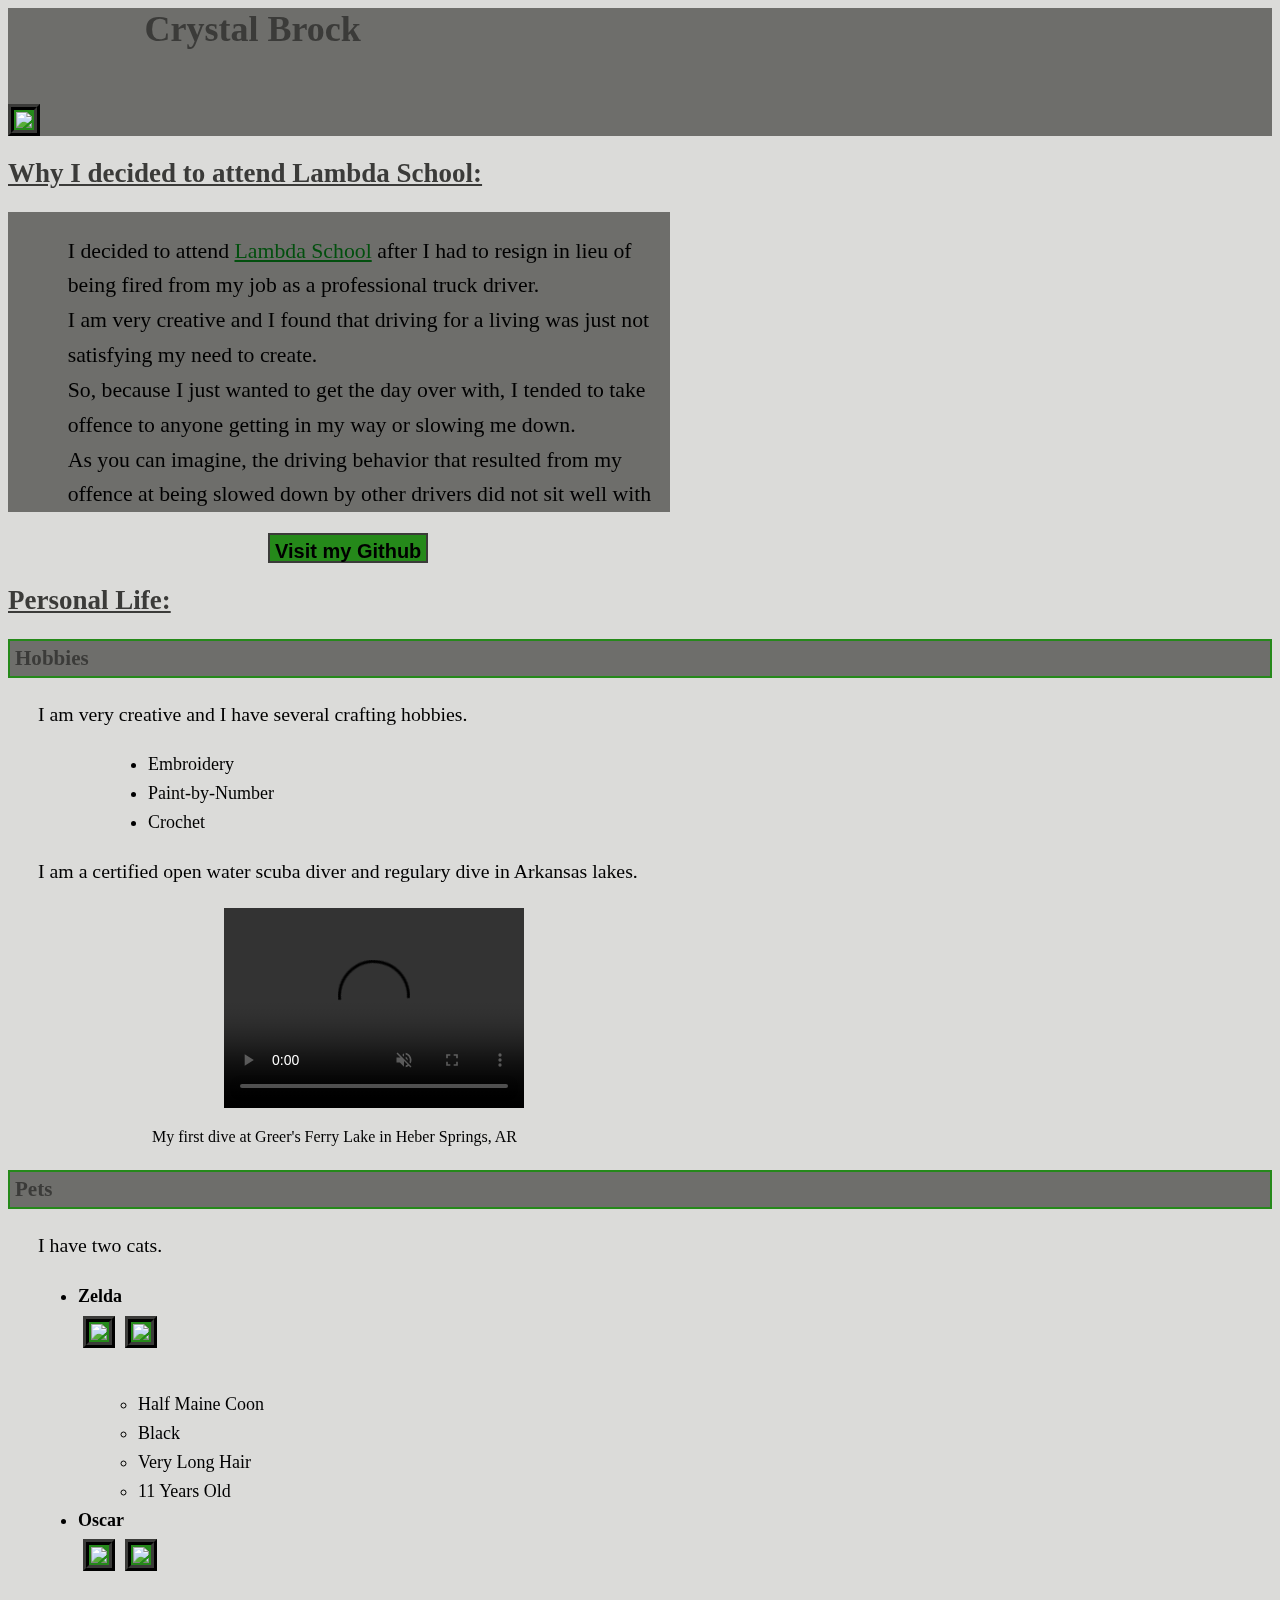
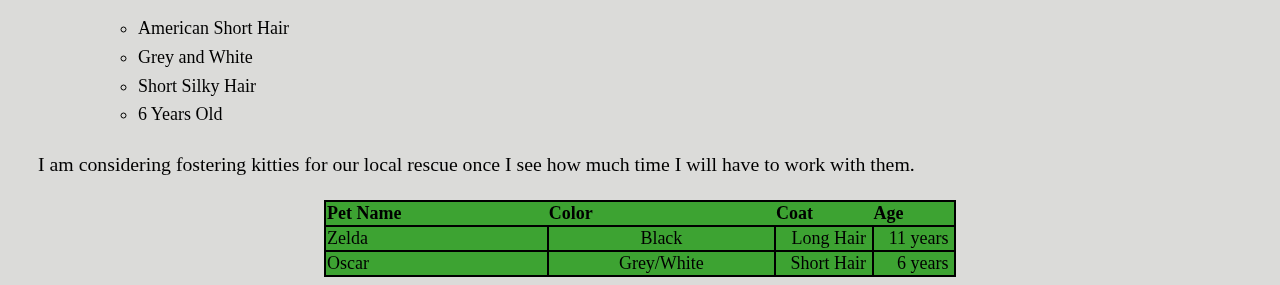
==== about.html @ c05d1db9 "Folder Setup" ====
<!DOCTYPE html>
<html lang="en">
<head>
    <meta charset="UTF-8">
    <meta name="viewport" content="width=device-width, initial-scale=1.0">
    <title>Crystal B's Precourse Project</title>
    <link rel="stylesheet" type="text/css" href="style.css">
</head>
<body>
  <div id="header">
  <img id="header-image" src="https://assets.codepen.io/4998924/Profile.jpg" />
  <h1>Crystal Brock</h1></div>
  <h2>Why I decided to attend Lambda School:</h2>
  <div id="main"><p class="main">I decided to attend <a href="https://www.lambdaschool.com">Lambda School</a> after I had to resign in lieu of being fired from my job as a professional truck driver.<br>
          I am very creative and I found that driving for a living was just not satisfying my need to create.<br>
          So, because I just wanted to get the day over with, I tended to take offence to anyone getting in my way or slowing me down.<br>
          As you can imagine, the driving behavior that resulted from my offence at being slowed down by other drivers did not sit well with my employer, and they ended up asking for my resignation.<br>
  </p>
  <p class="main">  I had been attempting to learn to code in my spare time, but found that motivation to practice coding after sitting behind a steering wheel for 60 hours a week was in short supply!<br>
          So, after a couple of failed attempts to find a new driving job, I decided I wanted to go to school for web development full time.
  </p>
  <p class="main">  My wonderful partner agreed to support our household while I attend school and that brings us to the present.<br> 
          This website is for the "Launch a Website" portion of the pre-course work that Lambda recomends students complete before class starts.
    </p></div><br>
  <button id="gitButton" onclick="visit()">Visit my Github</button>
<h2>Personal Life:</h2>
<h3 class="h3-personal">Hobbies</h3>
<p>I am very creative and I have several crafting hobbies.</p>
<ul id="hobbies">
<li>Embroidery</li>
<li>Paint-by-Number</li>
<li>Crochet</li>
</ul>
<p> I am a certified open water scuba diver and regulary dive in Arkansas lakes.</p>
<video controls muted>
<source src="https://assets.codepen.io/4998924/Dive1.mp4">/></video>
<p id="caption">My first dive at Greer's Ferry Lake in Heber Springs, AR</p>

<h3 class="h3-personal">Pets</h3>
<p>I have two cats.</p>
<ul>
<li class="petname"><strong>Zelda</strong><br><img src="https://assets.codepen.io/4998924/IMG_20151107_192314414.jpg"/><img src="https://assets.codepen.io/4998924/IMG_20151202_035553367.jpg"/></li><br>
<ul class="petattributes">
    <li>Half Maine Coon</li>
    <li>Black</li>
    <li>Very Long Hair</li>
    <li>11 Years Old</li>
  </ul>

</li>
<li class="petname"><strong>Oscar</strong><br><img src="https://assets.codepen.io/4998924/IMG_20160123_062054035.jpg"/><img src="https://assets.codepen.io/4998924/IMG_20160305_154659319.jpg"/></li>
<br>
<ul class="petattributes">
    <li>American Short Hair</li>
    <li>Grey and White</li>
    <li>Short Silky Hair</li>
    <li>6 Years Old</li>
</ul>
</ul>
<p>I am considering fostering kitties for our local rescue once I see how much time I will have to work with them.</p>
<table id="table">
  <thead>
    <tr id="table-head">
      <th>Pet Name</th>
      <th>Color</th>
      <th>Coat</th>
      <th>&nbsp;</th>
      <th>Age</th>
      <th>&nbsp;</th>
      </thead>
  <tbody>
    <tr>
      <td>Zelda</td>
      <td class="column2">Black</td>
      <td class="column2-3-4" colspan="2">&nbsp;&nbsp;&nbsp;Long Hair&nbsp;</td>
      <td class="column2-3-4" colspan="2">&nbsp;&nbsp;&nbsp;11 years&nbsp;</td>
    </tr>
    <tr>
      <td>Oscar</td>
      <td class="column2">Grey/White</td>
      <td class="column2-3-4" colspan="2">&nbsp;&nbsp;&nbsp;Short Hair&nbsp;</td>
      <td class="column2-3-4" colspan="2">&nbsp;&nbsp;&nbsp;&nbsp;&nbsp;6 years&nbsp;</td>
    </tr>
  </tbody>
</table>








    <script src="index.js"></script>
</body>
</html>
---- style.css ----
body{
    background-color: #dbdbd9;
    font-size: large;
}
video {
    display: block;
    width: auto;
    height: 200px;
    margin-left: 12em;
  
}
#header{
  background-color: #6e6e6b;
  }
h1 {
    color: #3b3b39;
    display: inline;
    vertical-align: 90px;
    margin-left: 100px;
}
button {
    border: solid #3b3b39 2px;
    background-color: #25891a;
    padding: 5px;
    height: 30px;
    font-size: 20px;
    font-weight: bold;
    margin-left: 13em;
}
p {
    margin-left: 30px;
    line-height: 1.6;
    font-size: 1.1em;
}
img {
  border: ridge #3b3b39 6px;
  height: 110px;
  width: auto;
  padding: 2px;
  background-color: #25891a;
  margin: 5px;
}
.h3-personal {
  background-color: #6e6e6b;
  color: #3b3b39;
  font-weight: bold;
  padding: 5px;
  border: solid #25891a 2px;  
}
#header-image{
  height: 200px;
  display: absolute;
  width: auto;
  margin: 0px 0px -5px 0px;
  
  }
a{
  color: #024f0e;
}
#caption{
  margin-left: 9em;
  font-size: medium;
}
ul{
    line-height: 1.6;
}
.petname{
    margin-left: 30px;
}
.petattributes{
    margin-left: 50px;
}
#hobbies{
    margin-left: 100px;
}
h2{
    text-decoration: underline;
    color: #3b3b39;
}
table {
  border: solid #3b3b39 2px;
  background-color:#3DA332;
  padding: 10px;
  width: 50%;
  white-space: nowrap;
  margin-left: auto;
  margin-right: auto;
}
#table-head{
  text-align: left; 
}
table, tr, td{
            border: solid black 2px;
            border-collapse: collapse;
            width: 50%;
        }
tr,td{
  vertical-align: bottom;
}
.column2-3-4{
  text-align: right;
}
.column2{
  text-align: center;
}
#main{
  background-color:#6e6e6b;
  width: 50%;
  height: 300px;
  overflow: auto;
  padding-left: 1.5em;
  font-size: 1.1em;
  }
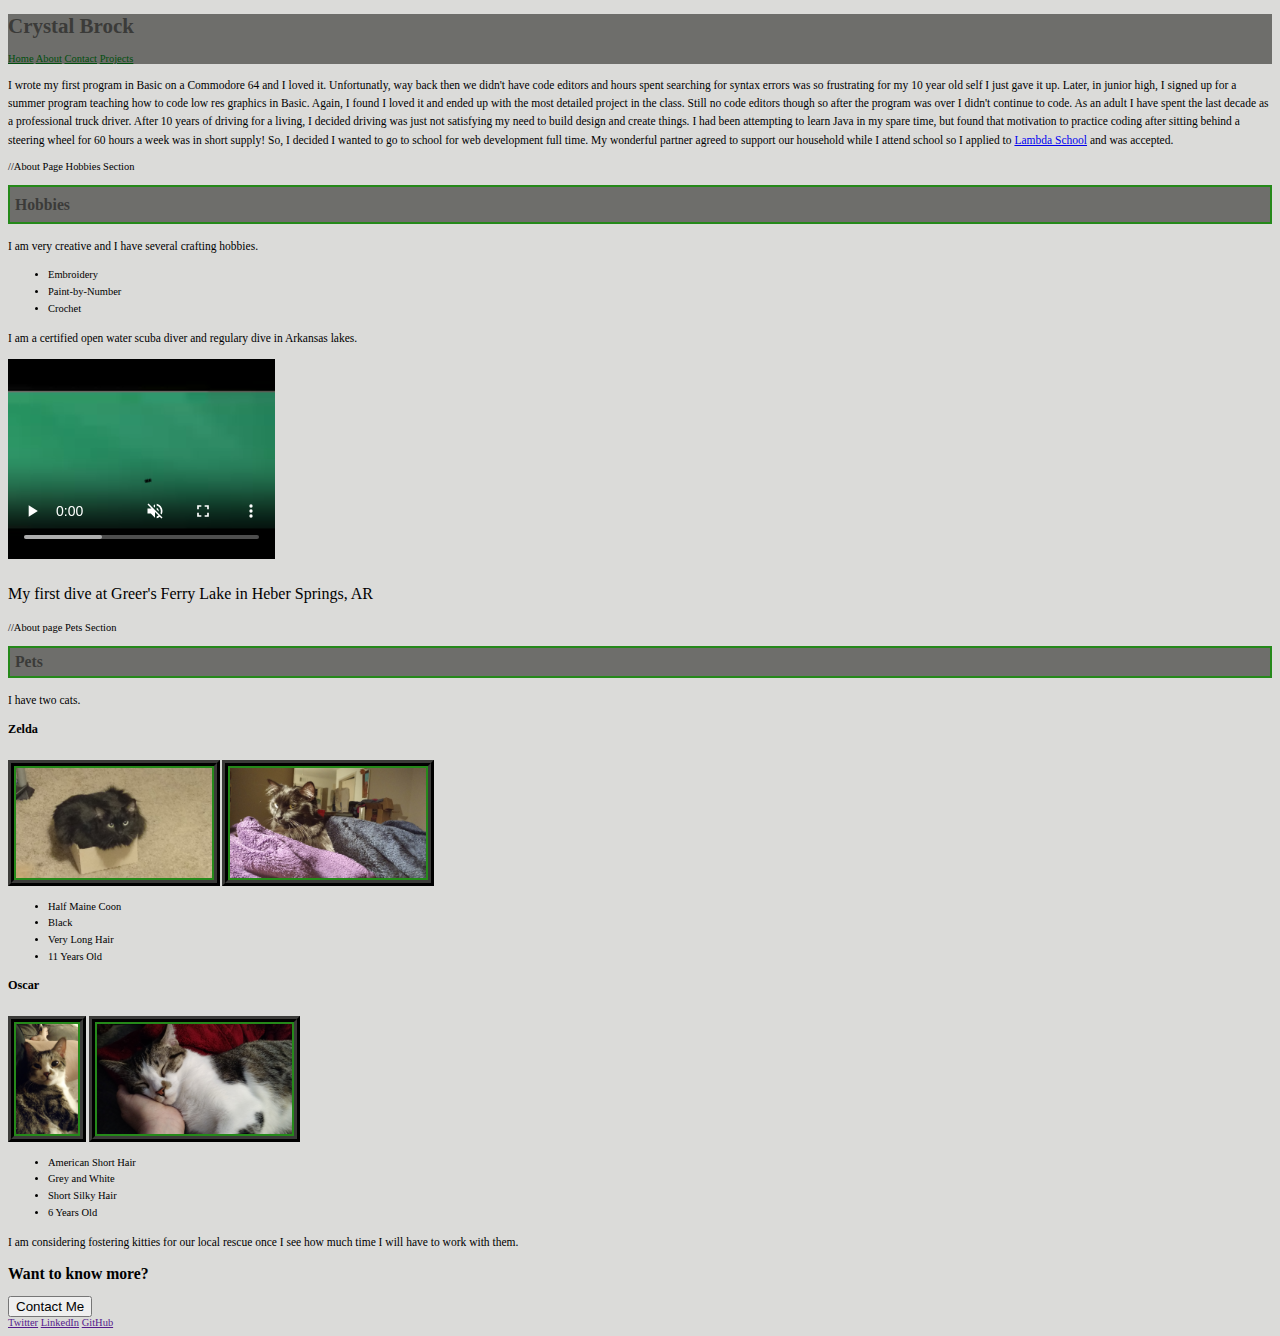
==== commit 4e34c806: "Building main page and about page" ====
--- a/about.html
+++ b/about.html
@@ -3,94 +3,81 @@
 <head>
     <meta charset="UTF-8">
     <meta name="viewport" content="width=device-width, initial-scale=1.0">
-    <title>Crystal B's Precourse Project</title>
+    <title>Crystal Brock Portfolio</title>
     <link rel="stylesheet" type="text/css" href="style.css">
 </head>
 <body>
-  <div id="header">
-  <img id="header-image" src="https://assets.codepen.io/4998924/Profile.jpg" />
-  <h1>Crystal Brock</h1></div>
-  <h2>Why I decided to attend Lambda School:</h2>
-  <div id="main"><p class="main">I decided to attend <a href="https://www.lambdaschool.com">Lambda School</a> after I had to resign in lieu of being fired from my job as a professional truck driver.<br>
-          I am very creative and I found that driving for a living was just not satisfying my need to create.<br>
-          So, because I just wanted to get the day over with, I tended to take offence to anyone getting in my way or slowing me down.<br>
-          As you can imagine, the driving behavior that resulted from my offence at being slowed down by other drivers did not sit well with my employer, and they ended up asking for my resignation.<br>
-  </p>
-  <p class="main">  I had been attempting to learn to code in my spare time, but found that motivation to practice coding after sitting behind a steering wheel for 60 hours a week was in short supply!<br>
-          So, after a couple of failed attempts to find a new driving job, I decided I wanted to go to school for web development full time.
-  </p>
-  <p class="main">  My wonderful partner agreed to support our household while I attend school and that brings us to the present.<br> 
-          This website is for the "Launch a Website" portion of the pre-course work that Lambda recomends students complete before class starts.
-    </p></div><br>
-  <button id="gitButton" onclick="visit()">Visit my Github</button>
-<h2>Personal Life:</h2>
-<h3 class="h3-personal">Hobbies</h3>
-<p>I am very creative and I have several crafting hobbies.</p>
-<ul id="hobbies">
-<li>Embroidery</li>
-<li>Paint-by-Number</li>
-<li>Crochet</li>
-</ul>
-<p> I am a certified open water scuba diver and regulary dive in Arkansas lakes.</p>
-<video controls muted>
-<source src="https://assets.codepen.io/4998924/Dive1.mp4">/></video>
-<p id="caption">My first dive at Greer's Ferry Lake in Heber Springs, AR</p>
-
-<h3 class="h3-personal">Pets</h3>
-<p>I have two cats.</p>
-<ul>
-<li class="petname"><strong>Zelda</strong><br><img src="https://assets.codepen.io/4998924/IMG_20151107_192314414.jpg"/><img src="https://assets.codepen.io/4998924/IMG_20151202_035553367.jpg"/></li><br>
-<ul class="petattributes">
-    <li>Half Maine Coon</li>
-    <li>Black</li>
-    <li>Very Long Hair</li>
-    <li>11 Years Old</li>
-  </ul>
-
-</li>
-<li class="petname"><strong>Oscar</strong><br><img src="https://assets.codepen.io/4998924/IMG_20160123_062054035.jpg"/><img src="https://assets.codepen.io/4998924/IMG_20160305_154659319.jpg"/></li>
-<br>
-<ul class="petattributes">
-    <li>American Short Hair</li>
-    <li>Grey and White</li>
-    <li>Short Silky Hair</li>
-    <li>6 Years Old</li>
-</ul>
-</ul>
-<p>I am considering fostering kitties for our local rescue once I see how much time I will have to work with them.</p>
-<table id="table">
-  <thead>
-    <tr id="table-head">
-      <th>Pet Name</th>
-      <th>Color</th>
-      <th>Coat</th>
-      <th>&nbsp;</th>
-      <th>Age</th>
-      <th>&nbsp;</th>
-      </thead>
-  <tbody>
-    <tr>
-      <td>Zelda</td>
-      <td class="column2">Black</td>
-      <td class="column2-3-4" colspan="2">&nbsp;&nbsp;&nbsp;Long Hair&nbsp;</td>
-      <td class="column2-3-4" colspan="2">&nbsp;&nbsp;&nbsp;11 years&nbsp;</td>
-    </tr>
-    <tr>
-      <td>Oscar</td>
-      <td class="column2">Grey/White</td>
-      <td class="column2-3-4" colspan="2">&nbsp;&nbsp;&nbsp;Short Hair&nbsp;</td>
-      <td class="column2-3-4" colspan="2">&nbsp;&nbsp;&nbsp;&nbsp;&nbsp;6 years&nbsp;</td>
-    </tr>
-  </tbody>
-</table>
-
-
-
-
-
-
-
-
-    <script src="index.js"></script>
+  <header>
+    <h1>Crystal Brock</h1>
+    <nav>
+      <a href="./index.html">Home</a>
+      <a href="./about.html">About</a>
+      <a href="./contact.html">Contact</a>
+      <a href="./projects.html">Projects</a>
+    </nav>
+  </header>
+  <section class="aboutInfo">
+    <p>
+      I wrote my first program in Basic on a Commodore 64 and I loved it. Unfortunatly, way back then we didn't have code editors and hours spent searching for syntax errors was so frustrating for my 10 year old self I just gave it up.
+      Later, in junior high, I signed up for a summer program teaching how to code low res graphics in Basic. Again, I found I loved it and ended up with the most detailed project in the class.
+      Still no code editors though so after the program was over I didn't continue to code. 
+      As an adult I have spent the last decade as a professional truck driver.
+      After 10 years of driving for a living, I decided driving was just not satisfying my need to build design and create things.
+      I had been attempting to learn Java in my spare time, but found that motivation to practice coding after sitting behind a steering wheel for 60 hours a week was in short supply!
+      So, I decided I wanted to go to school for web development full time. My wonderful partner agreed to support our household while I attend school so  I applied to <a href="https://www.lambdaschool.com">Lambda School</a> and was accepted.
+    </p>
+  </section>
+  //About Page Hobbies Section
+  <section class="aboutHobbies">
+    <h2 class="about">Hobbies</h2>
+    <p>I am very creative and I have several crafting hobbies.</p>
+    <ul>
+      <li>Embroidery</li>
+      <li>Paint-by-Number</li>
+      <li>Crochet</li>
+    </ul>
+    <p> I am a certified open water scuba diver and regulary dive in Arkansas lakes.</p>
+    <video controls muted>
+      <source src="./assets/Dive1.mp4">/>
+    </video>
+    <p id="caption">My first dive at Greer's Ferry Lake in Heber Springs, AR</p>
+  </section>
+  //About page Pets Section
+  <section class="aboutPets">
+      <h2 class="about">Pets</h2>
+      <p>I have two cats.</p>
+      <h3 class="petname">Zelda</h3>
+      <br>
+      <img src="./assets/Zelda1.jpg"/>
+      <img src="./assets/Zelda2.jpg"/></li>
+      <br>
+      <ul class="petattributes">
+          <li>Half Maine Coon</li>
+          <li>Black</li>
+          <li>Very Long Hair</li>
+          <li>11 Years Old</li>
+      </ul>
+      <h3 class="petname">Oscar</h3>
+      <br>
+      <img src="./assets/Oscar1.jpg"/>
+      <img src="./assets/Oscar2.jpg"/>
+      <br>
+      <ul class="petattributes">
+          <li>American Short Hair</li>
+          <li>Grey and White</li>
+          <li>Short Silky Hair</li>
+          <li>6 Years Old</li>
+      </ul>
+      <p>I am considering fostering kitties for our local rescue once I see how much time I will have to work with them.</p>
+    </section>
+    <footer>
+      <h2>Want to know more?</h2>
+      <button id=contact window.open(contact.html)>Contact Me</button>
+      <nav>
+        <a href="">Twitter</a>
+        <a href="">LinkedIn</a>
+        <a href="">GitHub</a>
+      </nav>
+    </footer>
 </body>
 </html>
--- a/style.css
+++ b/style.css
@@ -1,113 +1,70 @@
+html{
+  font-size: 65.5%;
+}
 body{
     background-color: #dbdbd9;
-    font-size: large;
 }
 video {
-    display: block;
     width: auto;
     height: 200px;
-    margin-left: 12em;
-  
+ }
+header{
+  background-color: #6e6e6b;
 }
-#header{
-  background-color: #6e6e6b;
-  }
 h1 {
     color: #3b3b39;
-    display: inline;
-    vertical-align: 90px;
-    margin-left: 100px;
 }
-button {
+#projects {
     border: solid #3b3b39 2px;
     background-color: #25891a;
     padding: 5px;
     height: 30px;
     font-size: 20px;
     font-weight: bold;
-    margin-left: 13em;
 }
 p {
-    margin-left: 30px;
     line-height: 1.6;
     font-size: 1.1em;
 }
-img {
+/*Pet Images*/
+.aboutPets img{
   border: ridge #3b3b39 6px;
   height: 110px;
   width: auto;
   padding: 2px;
   background-color: #25891a;
-  margin: 5px;
+  
 }
-.h3-personal {
+.about{
   background-color: #6e6e6b;
   color: #3b3b39;
   font-weight: bold;
   padding: 5px;
   border: solid #25891a 2px;  
 }
-#header-image{
+.mainInfo img{
   height: 200px;
-  display: absolute;
-  width: auto;
-  margin: 0px 0px -5px 0px;
   
   }
-a{
+header a{
   color: #024f0e;
 }
 #caption{
-  margin-left: 9em;
   font-size: medium;
 }
-ul{
+.aboutHobbies, .aboutPets ul{
     line-height: 1.6;
 }
 .petname{
-    margin-left: 30px;
+    font-weight: bold;
 }
-.petattributes{
-    margin-left: 50px;
-}
-#hobbies{
-    margin-left: 100px;
-}
-h2{
+.about h2{
     text-decoration: underline;
     color: #3b3b39;
 }
-table {
-  border: solid #3b3b39 2px;
-  background-color:#3DA332;
-  padding: 10px;
-  width: 50%;
-  white-space: nowrap;
-  margin-left: auto;
-  margin-right: auto;
-}
-#table-head{
-  text-align: left; 
-}
-table, tr, td{
-            border: solid black 2px;
-            border-collapse: collapse;
-            width: 50%;
-        }
-tr,td{
-  vertical-align: bottom;
-}
-.column2-3-4{
-  text-align: right;
-}
-.column2{
-  text-align: center;
-}
-#main{
+
+.mainInfo{
   background-color:#6e6e6b;
-  width: 50%;
-  height: 300px;
-  overflow: auto;
   padding-left: 1.5em;
   font-size: 1.1em;
   }
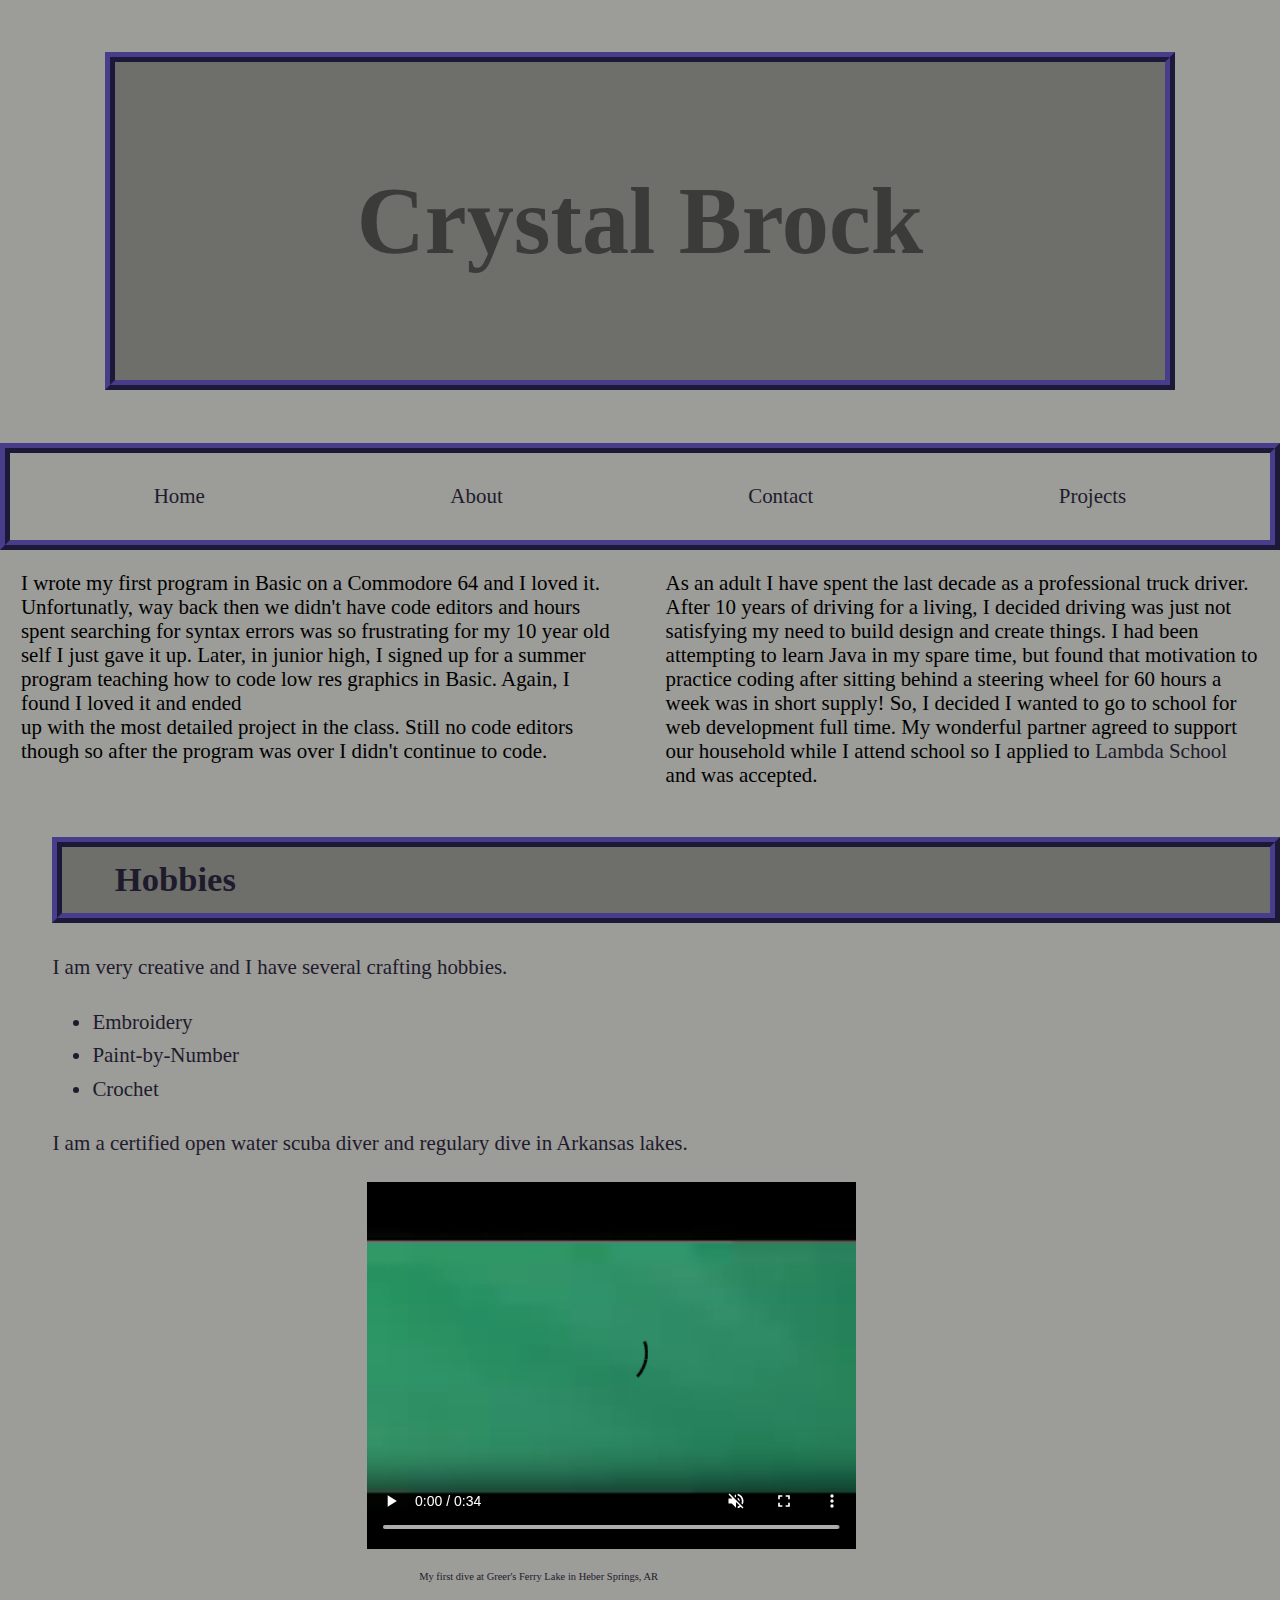
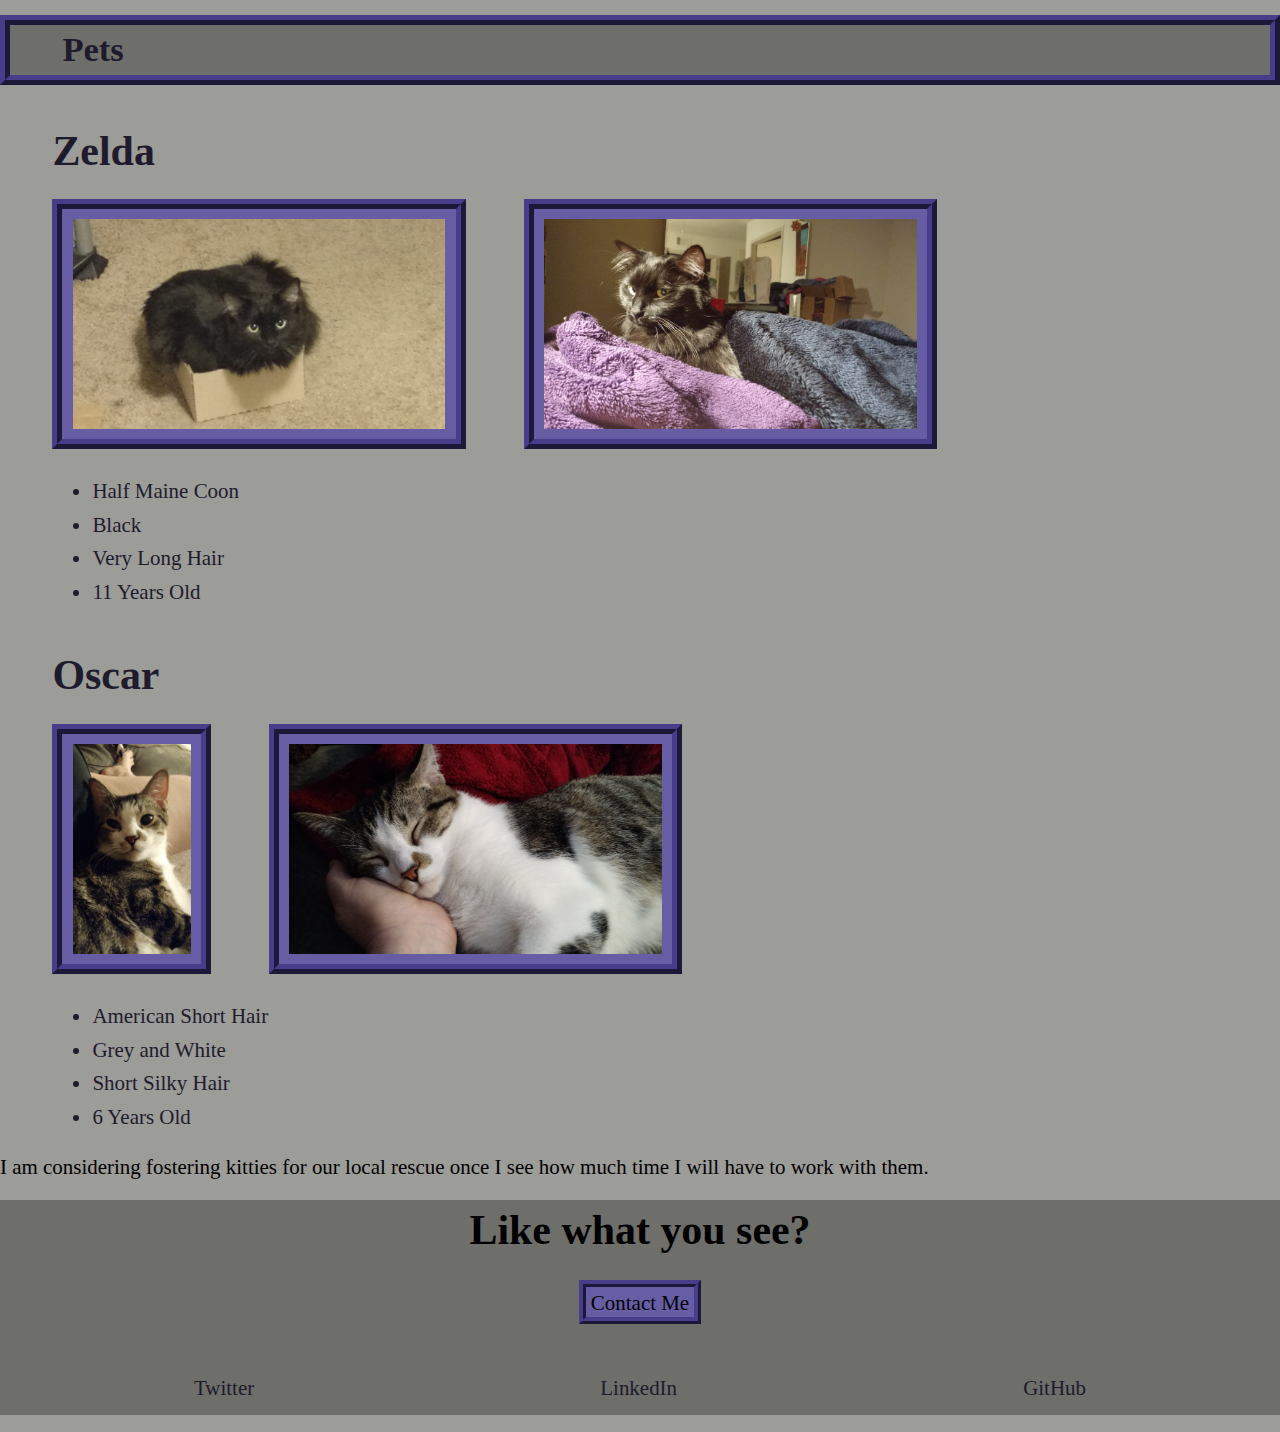
==== commit a1366291: "Build and Style" ====
--- a/about.html
+++ b/about.html
@@ -17,19 +17,20 @@
     </nav>
   </header>
   <section class="aboutInfo">
-    <p>
+    <p id="p1">
       I wrote my first program in Basic on a Commodore 64 and I loved it. Unfortunatly, way back then we didn't have code editors and hours spent searching for syntax errors was so frustrating for my 10 year old self I just gave it up.
-      Later, in junior high, I signed up for a summer program teaching how to code low res graphics in Basic. Again, I found I loved it and ended up with the most detailed project in the class.
-      Still no code editors though so after the program was over I didn't continue to code. 
+      Later, in junior high, I signed up for a summer program teaching how to code low res graphics in Basic. Again, I found I loved it and ended<br>up with the most detailed project in the class.
+      Still no code editors though so after the program was over I didn't continue to code.</p> 
+    <p id="p2">
       As an adult I have spent the last decade as a professional truck driver.
       After 10 years of driving for a living, I decided driving was just not satisfying my need to build design and create things.
       I had been attempting to learn Java in my spare time, but found that motivation to practice coding after sitting behind a steering wheel for 60 hours a week was in short supply!
       So, I decided I wanted to go to school for web development full time. My wonderful partner agreed to support our household while I attend school so  I applied to <a href="https://www.lambdaschool.com">Lambda School</a> and was accepted.
     </p>
   </section>
-  //About Page Hobbies Section
+  <!--About Page Hobbies Section-->
   <section class="aboutHobbies">
-    <h2 class="about">Hobbies</h2>
+    <h2>Hobbies</h2>
     <p>I am very creative and I have several crafting hobbies.</p>
     <ul>
       <li>Embroidery</li>
@@ -42,10 +43,9 @@
     </video>
     <p id="caption">My first dive at Greer's Ferry Lake in Heber Springs, AR</p>
   </section>
-  //About page Pets Section
+  <!--About page Pets Section-->
   <section class="aboutPets">
-      <h2 class="about">Pets</h2>
-      <p>I have two cats.</p>
+      <h2>Pets</h2>
       <h3 class="petname">Zelda</h3>
       <br>
       <img src="./assets/Zelda1.jpg"/>
@@ -71,12 +71,12 @@
       <p>I am considering fostering kitties for our local rescue once I see how much time I will have to work with them.</p>
     </section>
     <footer>
-      <h2>Want to know more?</h2>
-      <button id=contact window.open(contact.html)>Contact Me</button>
+      <h2>Like what you see?</h2>
+      <button id="contact" window.open(contact.html)>Contact Me</button>
       <nav>
-        <a href="">Twitter</a>
-        <a href="">LinkedIn</a>
-        <a href="">GitHub</a>
+          <a href="">Twitter</a>
+          <a href="">LinkedIn</a>
+          <a href="">GitHub</a>
       </nav>
     </footer>
 </body>
--- a/style.css
+++ b/style.css
@@ -1,70 +1,606 @@
+/*! normalize.css v8.0.1 | MIT License | github.com/necolas/normalize.css */
+
+/* Document
+   ========================================================================== */
+
+/**
+ * 1. Correct the line height in all browsers.
+ * 2. Prevent adjustments of font size after orientation changes in iOS.
+ */
+
+ html {
+  line-height: 1.15; /* 1 */
+  -webkit-text-size-adjust: 100%; /* 2 */
+}
+
+/* Sections
+   ========================================================================== */
+
+/**
+ * Remove the margin in all browsers.
+ */
+
+body {
+  margin: 0;
+}
+
+/**
+ * Render the `main` element consistently in IE.
+ */
+
+main {
+  display: block;
+}
+
+/**
+ * Correct the font size and margin on `h1` elements within `section` and
+ * `article` contexts in Chrome, Firefox, and Safari.
+ */
+
+h1 {
+  font-size: 2em;
+  margin: 0.67em 0;
+}
+
+/* Grouping content
+   ========================================================================== */
+
+/**
+ * 1. Add the correct box sizing in Firefox.
+ * 2. Show the overflow in Edge and IE.
+ */
+
+hr {
+  box-sizing: content-box; /* 1 */
+  height: 0; /* 1 */
+  overflow: visible; /* 2 */
+}
+
+/**
+ * 1. Correct the inheritance and scaling of font size in all browsers.
+ * 2. Correct the odd `em` font sizing in all browsers.
+ */
+
+pre {
+  font-family: monospace, monospace; /* 1 */
+  font-size: 1em; /* 2 */
+}
+
+/* Text-level semantics
+   ========================================================================== */
+
+/**
+ * Remove the gray background on active links in IE 10.
+ */
+
+a {
+  background-color: transparent;
+}
+
+/**
+ * 1. Remove the bottom border in Chrome 57-
+ * 2. Add the correct text decoration in Chrome, Edge, IE, Opera, and Safari.
+ */
+
+abbr[title] {
+  border-bottom: none; /* 1 */
+  text-decoration: underline; /* 2 */
+  text-decoration: underline dotted; /* 2 */
+}
+
+/**
+ * Add the correct font weight in Chrome, Edge, and Safari.
+ */
+
+b,
+strong {
+  font-weight: bolder;
+}
+
+/**
+ * 1. Correct the inheritance and scaling of font size in all browsers.
+ * 2. Correct the odd `em` font sizing in all browsers.
+ */
+
+code,
+kbd,
+samp {
+  font-family: monospace, monospace; /* 1 */
+  font-size: 1em; /* 2 */
+}
+
+/**
+ * Add the correct font size in all browsers.
+ */
+
+small {
+  font-size: 80%;
+}
+
+/**
+ * Prevent `sub` and `sup` elements from affecting the line height in
+ * all browsers.
+ */
+
+sub,
+sup {
+  font-size: 75%;
+  line-height: 0;
+  position: relative;
+  vertical-align: baseline;
+}
+
+sub {
+  bottom: -0.25em;
+}
+
+sup {
+  top: -0.5em;
+}
+
+/* Embedded content
+   ========================================================================== */
+
+/**
+ * Remove the border on images inside links in IE 10.
+ */
+
+img {
+  border-style: none;
+}
+
+/* Forms
+   ========================================================================== */
+
+/**
+ * 1. Change the font styles in all browsers.
+ * 2. Remove the margin in Firefox and Safari.
+ */
+
+button,
+input,
+optgroup,
+select,
+textarea {
+  font-family: inherit; /* 1 */
+  font-size: 100%; /* 1 */
+  line-height: 1.15; /* 1 */
+  margin: 0; /* 2 */
+}
+
+/**
+ * Show the overflow in IE.
+ * 1. Show the overflow in Edge.
+ */
+
+button,
+input { /* 1 */
+  overflow: visible;
+}
+
+/**
+ * Remove the inheritance of text transform in Edge, Firefox, and IE.
+ * 1. Remove the inheritance of text transform in Firefox.
+ */
+
+button,
+select { /* 1 */
+  text-transform: none;
+}
+
+/**
+ * Correct the inability to style clickable types in iOS and Safari.
+ */
+
+button,
+[type="button"],
+[type="reset"],
+[type="submit"] {
+  -webkit-appearance: button;
+}
+
+/**
+ * Remove the inner border and padding in Firefox.
+ */
+
+button::-moz-focus-inner,
+[type="button"]::-moz-focus-inner,
+[type="reset"]::-moz-focus-inner,
+[type="submit"]::-moz-focus-inner {
+  border-style: none;
+  padding: 0;
+}
+
+/**
+ * Restore the focus styles unset by the previous rule.
+ */
+
+button:-moz-focusring,
+[type="button"]:-moz-focusring,
+[type="reset"]:-moz-focusring,
+[type="submit"]:-moz-focusring {
+  outline: 1px dotted ButtonText;
+}
+
+/**
+ * Correct the padding in Firefox.
+ */
+
+fieldset {
+  padding: 0.35em 0.75em 0.625em;
+}
+
+/**
+ * 1. Correct the text wrapping in Edge and IE.
+ * 2. Correct the color inheritance from `fieldset` elements in IE.
+ * 3. Remove the padding so developers are not caught out when they zero out
+ *    `fieldset` elements in all browsers.
+ */
+
+legend {
+  box-sizing: border-box; /* 1 */
+  color: inherit; /* 2 */
+  display: table; /* 1 */
+  max-width: 100%; /* 1 */
+  padding: 0; /* 3 */
+  white-space: normal; /* 1 */
+}
+
+/**
+ * Add the correct vertical alignment in Chrome, Firefox, and Opera.
+ */
+
+progress {
+  vertical-align: baseline;
+}
+
+/**
+ * Remove the default vertical scrollbar in IE 10+.
+ */
+
+textarea {
+  overflow: auto;
+}
+
+/**
+ * 1. Add the correct box sizing in IE 10.
+ * 2. Remove the padding in IE 10.
+ */
+
+[type="checkbox"],
+[type="radio"] {
+  box-sizing: border-box; /* 1 */
+  padding: 0; /* 2 */
+}
+
+/**
+ * Correct the cursor style of increment and decrement buttons in Chrome.
+ */
+
+[type="number"]::-webkit-inner-spin-button,
+[type="number"]::-webkit-outer-spin-button {
+  height: auto;
+}
+
+/**
+ * 1. Correct the odd appearance in Chrome and Safari.
+ * 2. Correct the outline style in Safari.
+ */
+
+[type="search"] {
+  -webkit-appearance: textfield; /* 1 */
+  outline-offset: -2px; /* 2 */
+}
+
+/**
+ * Remove the inner padding in Chrome and Safari on macOS.
+ */
+
+[type="search"]::-webkit-search-decoration {
+  -webkit-appearance: none;
+}
+
+/**
+ * 1. Correct the inability to style clickable types in iOS and Safari.
+ * 2. Change font properties to `inherit` in Safari.
+ */
+
+::-webkit-file-upload-button {
+  -webkit-appearance: button; /* 1 */
+  font: inherit; /* 2 */
+}
+
+/* Interactive
+   ========================================================================== */
+
+/*
+ * Add the correct display in Edge, IE 10+, and Firefox.
+ */
+
+details {
+  display: block;
+}
+
+/*
+ * Add the correct display in all browsers.
+ */
+
+summary {
+  display: list-item;
+}
+
+/* Misc
+   ========================================================================== */
+
+/**
+ * Add the correct display in IE 10+.
+ */
+
+template {
+  display: none;
+}
+
+/**
+ * Add the correct display in IE 10.
+ */
+
+[hidden] {
+  display: none;
+}
 html{
   font-size: 65.5%;
 }
 body{
-    background-color: #dbdbd9;
-}
-video {
-    width: auto;
-    height: 200px;
- }
-header{
+  background-color: #9c9c98;
+}
+h1{
+  color: #3b3b39;
+  font-size: 9rem;
+  text-align: center;
   background-color: #6e6e6b;
-}
-h1 {
-    color: #3b3b39;
-}
-#projects {
-    border: solid #3b3b39 2px;
-    background-color: #25891a;
-    padding: 5px;
-    height: 30px;
-    font-size: 20px;
-    font-weight: bold;
-}
-p {
-    line-height: 1.6;
-    font-size: 1.1em;
-}
-/*Pet Images*/
-.aboutPets img{
-  border: ridge #3b3b39 6px;
-  height: 110px;
-  width: auto;
-  padding: 2px;
-  background-color: #25891a;
+  padding: 10rem;
+  vertical-align: middle;
+  border: ridge #483D8B 1rem;
+  margin:5rem 10rem 5rem;
+}
+nav{
+  display: flex;
+  justify-content: space-around;
+  align-content: flex-end;
+  border: ridge #483D8B 1rem;
+  padding: 2rem;
+}
+nav a{
+  color: #1E1B2D;
+  text-decoration: none;
+  padding: 1rem;
+  font-size: 2rem;
+  background:transparent;
+  border-radius: 50% 0;
+  transition: .5s;
+}
+nav a:hover{
+  padding: 3rem;
+  font-size: 3rem;
+  font-weight: bold;
+  line-height: 1.5rem;
+}
+/*Start CSS for main page*/
+.mainInfo{
+  position: relative;
+  right: -50rem;
+  top: -40.30rem;
+  display: flex;
+  flex-direction: column;
+  justify-content: center;
+  align-items: center;
+  width: 64vw;
+  height: 40rem;
+  font-size: 2rem;
+  line-height: 2.5rem;
+  background-color: #6e6e6b;
+}
+.mainInfo a{
+  color: #1E1B2D;
+  text-decoration: none;
+}
+.mainInfo a:hover{
+  text-decoration: underline;
+  font-weight: bold;
+}
+.mainInfo h2{
+  font-size: 4rem;
+  text-decoration: underline;
+}
+#mainImage{
+  margin-top: 2.5rem;
+  padding-left: 2.5rem;
+  align-self: flex-start;
+  height: 40rem;
+  background-color: #6e6e6b;
+}
+#projects, #contact{
+  border: ridge #483D8B .7rem;
+  background-color: #675DA5;
+  padding: .5rem;
+  height: 4.2rem;
+  line-height: 2.1rem;
+  font-size: 2rem;
+  margin: 2rem auto;
+  transition: 1s;
+}
+#projects:hover, #contact:hover{
+  padding: 1rem 1.5rem;
+  font-size: 2.5rem;
+  height: 4.8rem;
+  line-height: 1.8rem;
+}
+/*Start main page gallery CSS*/
+.mainGallery{
+  display: grid;
+  grid-template-columns: 4% 20% 4% 20% 4% 20% 4% 20% 4%;
+  grid-template-rows: 8% 38% 8% 38% 8%;
+  padding-bottom: 10rem;
+  margin: 10rem 40rem 10rem -5rem;
   
-}
-.about{
+
+}
+#mainGallery1{
+  grid-column-start: 2;
+  grid-row-start: 2;
+  max-width: 30rem;
+  height: 30rem;
+  margin: -40rem 0rem 5rem 3rem;
+}
+#mainGallery2{
+  grid-row-start: 2;
+  grid-column-start: 4;
+  max-width: 30rem;
+  height: 30rem;
+  margin: -40rem 0rem 5rem 10rem;
+}
+#mainGallery3{
+  grid-row-start: 2;
+  grid-column-start: 6;
+  max-width: 30rem;
+  height: 30rem;
+  margin: -40rem 0rem 5rem 17rem;
+}
+#mainGallery4{
+  grid-row-start: 2;
+  grid-column-start: 8;
+  max-width: 30rem;
+  height: 30rem;
+  margin: -40rem 0rem 5rem 24rem;
+}
+#mainGallery5{
+  grid-row-start: 4;
+  grid-column-start: 2;
+  max-width: 30rem;
+  height: 30rem;
+  margin: -15rem 0rem 5rem 3rem;
+}
+#mainGallery6{
+  grid-row-start: 4;
+  grid-column-start:4;
+  max-width: 30rem;
+  height: 30rem;
+  margin: -15rem 0rem 5rem 17rem;
+}
+#mainGallery7{
+  grid-row-start: 4;
+  grid-column-start: 6;
+  max-width: 30rem;
+  height: 30rem;
+  margin: -15rem 0rem 5rem 17rem;
+}
+#mainGallery8{
+  grid-row-start: 4;
+  grid-column-start: 8;
+  max-width: 30rem;
+  height: 30rem;
+  margin: -15rem 0rem 5rem 24rem;
+}
+/*Start CSS for about page*/
+.aboutHobbies h2, .aboutPets h2{
   background-color: #6e6e6b;
-  color: #3b3b39;
+  color: #1E1B2D;
   font-weight: bold;
   padding: 5px;
-  border: solid #25891a 2px;  
-}
-.mainInfo img{
-  height: 200px;
-  
-  }
-header a{
+  padding-left: 5rem;
+  border: ridge #483D8B 1rem;
+  font-size: 3.3rem;
+  font-weight: bold;
+}
+.aboutHobbies, .aboutPets ul{
+  line-height: 1.6;
+  margin-left: 5rem;
+  color: #1E1B2D;
+}
+.aboutInfo{
+  display: grid;
+  grid-template-columns: 48% 4% 48%;
+  font-size: 2rem;
+}
+#p1{
+  grid-column-start: 1;
+  margin-left: 2rem;
+}
+#p2{
+  grid-column-start: 3;
+  margin-right: 2rem;
+}
+#p2 a{
+  color: #1E1B2D;
+}
+.aboutInfo a{
   color: #024f0e;
+  text-decoration: none;
+}
+.aboutInfo a:hover{
+  text-decoration: underline;
+  font-weight: bold;
+}
+.aboutHobbies, .aboutPets{
+  font-size: 2rem;
+}
+.aboutHobbies video{
+  width: auto;
+  height: 35rem;
+  margin-left: 30rem;
+  margin-right: auto;
 }
 #caption{
-  font-size: medium;
-}
-.aboutHobbies, .aboutPets ul{
-    line-height: 1.6;
+  font-size: 1rem;
+  margin-left: 35rem;
 }
 .petname{
-    font-weight: bold;
-}
-.about h2{
-    text-decoration: underline;
-    color: #3b3b39;
-}
-
-.mainInfo{
-  background-color:#6e6e6b;
-  padding-left: 1.5em;
-  font-size: 1.1em;
-  }
+  color: #1E1B2D;
+  font-weight: bold;
+  font-size: 4rem;
+  margin-left: 5rem;
+  margin-bottom: 0rem;
+}
+.aboutPets img{
+  border: ridge #483D8B 1rem;
+  height: 20rem;
+  width: auto;
+  padding: 1rem;
+  background-color: #675DA5;
+  margin-left: 5rem;
+}
+footer{
+  display: flex;
+  flex-direction: column;
+  height: 15rem;
+  background-color: #6e6e6b;
+  padding-bottom: 5.5rem;
+}
+footer h2{
+  align-self: center;
+  font-size: 4rem;
+  margin-bottom: .5rem;
+  margin-top: .5rem;
+}
+footer nav{
+  border: none;
+}
+footer nav a:hover{
+  color: #1E1B2D;
+  text-decoration: none;
+  padding: 1rem;
+  font-size: 2.5rem;
+  background:transparent;
+  border-radius: 50% 0;
+  text-decoration: underline;
+}
+
+
+
+
+
+
+
+
+
+
